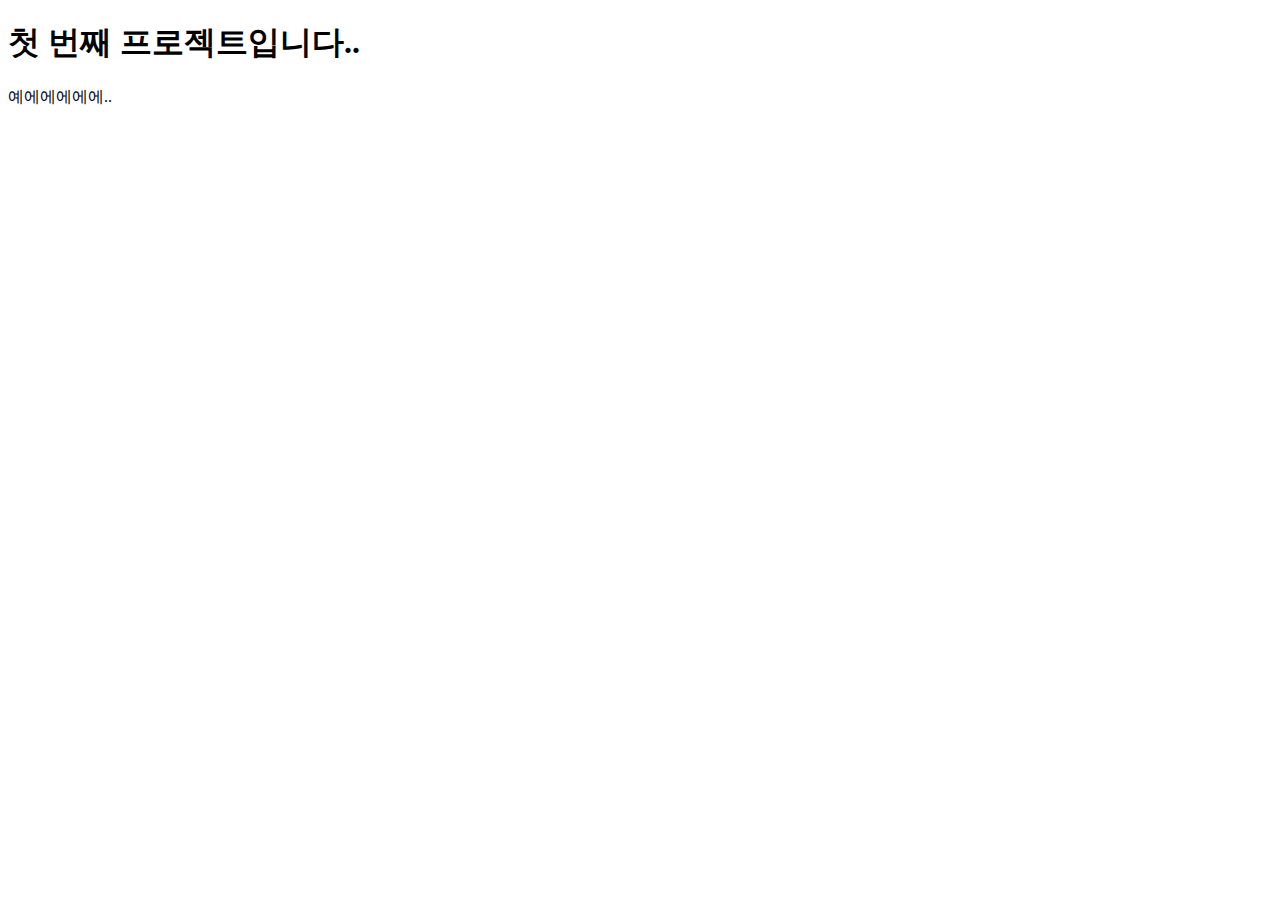
==== index.html @ ed29b22c "first commit" ====
<!DOCTYPE html>
<html lang="en">
<head>
    <meta charset="UTF-8">
    <meta http-equiv="X-UA-Compatible" content="IE=edge">
    <meta name="viewport" content="width=device-width, initial-scale=1.0">
    <title>Document</title>
    <link rel="stylesheet" href="style.css">
</head>
<body>
    <h1>첫 번째 프로젝트입니다..</h1>
    <p>예에에에에에..</p>
</body>
</html>
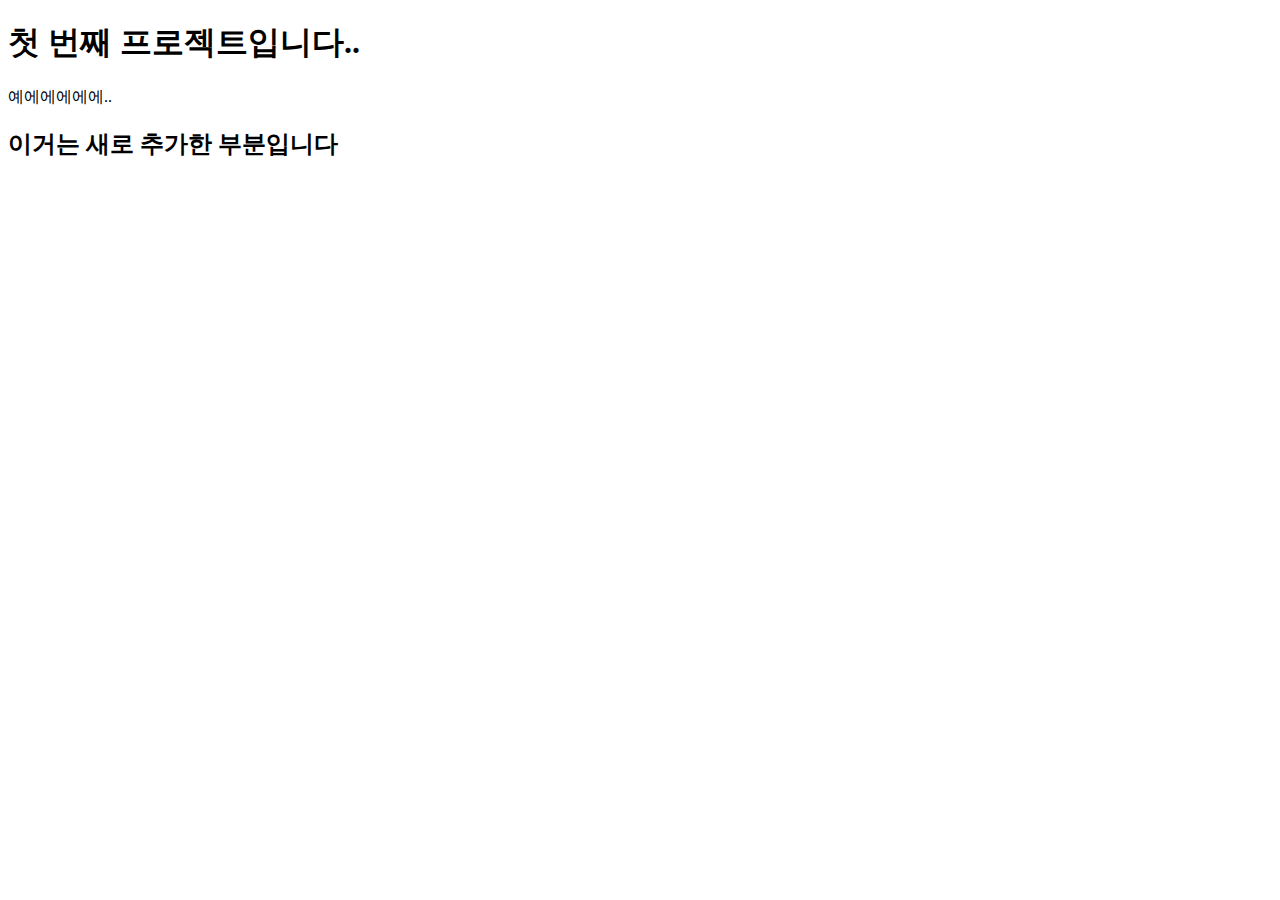
==== commit df918815: "second commit" ====
--- a/index.html
+++ b/index.html
@@ -1,14 +1,15 @@
 <!DOCTYPE html>
 <html lang="en">
-<head>
-    <meta charset="UTF-8">
-    <meta http-equiv="X-UA-Compatible" content="IE=edge">
-    <meta name="viewport" content="width=device-width, initial-scale=1.0">
+  <head>
+    <meta charset="UTF-8" />
+    <meta http-equiv="X-UA-Compatible" content="IE=edge" />
+    <meta name="viewport" content="width=device-width, initial-scale=1.0" />
     <title>Document</title>
-    <link rel="stylesheet" href="style.css">
-</head>
-<body>
+    <link rel="stylesheet" href="style.css" />
+  </head>
+  <body>
     <h1>첫 번째 프로젝트입니다..</h1>
     <p>예에에에에에..</p>
-</body>
-</html>+    <h2>이거는 새로 추가한 부분입니다</h2>
+  </body>
+</html>
